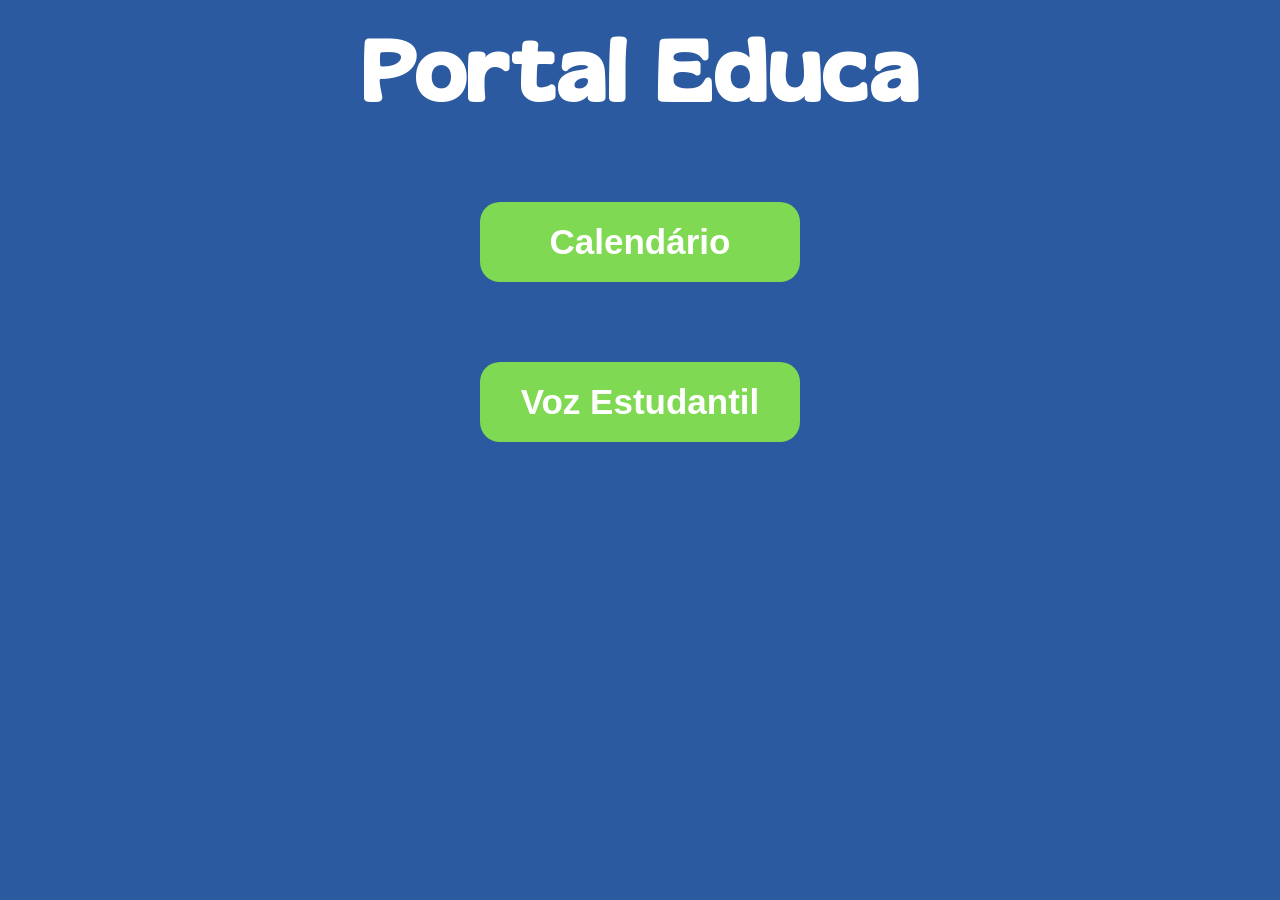
==== index.html @ 66689452 "importei o projeto" ====
<!DOCTYPE html>
<html lang="pt-BR">
<head>
    <meta charset="UTF-8">
    <meta name="viewport" content="width=device-width, initial-scale=1.0">
    <title>Caatinga Start</title>
    <link rel="stylesheet" href="style.css">
    <link rel="shortcut icon" href="imagens/favicon.ico" type="image/x-icon">
</head>
<body>
    <main>
        <h1>Portal Educa</h1>
        <a href="calendario.html"><div><p>Calendário</p></div></a>
        <a href="voz_estudantil.html"><div><p>Voz Estudantil</p></div></a>
    </main>
</body>
</html>
---- style.css ----
@charset "UTF-8";

@font-face {
    font-family: 'Gliker';
    src: url(fontes/gliker-regular.ttf) format(truetype);
    font-weight: normal;
    font-style: normal;
}
body{
    background-color: #2c5aa0;
    margin: 0px;
    padding: 0px;
}
main{
    margin: 0px;
    padding: 0px;
}
main h1{
    margin-top: 20px;
    text-align: center;
    font-family: Gliker;
    color: white;
    letter-spacing: 3px;
    font-size: 85px;
}
div{
    text-align: center;
    background-color: #7fd952;
    padding: 10px;
    margin: 80px auto;
    width: 300px;
    border-radius: 20px;
}
a{
    color: white;
    font-family: Arial, Helvetica, sans-serif;
    font-weight: bold;
    text-decoration: none;
    text-align: center;
    font-size: 35px;
}
p{
    margin: 0px;
    padding: 10px 0px;
}
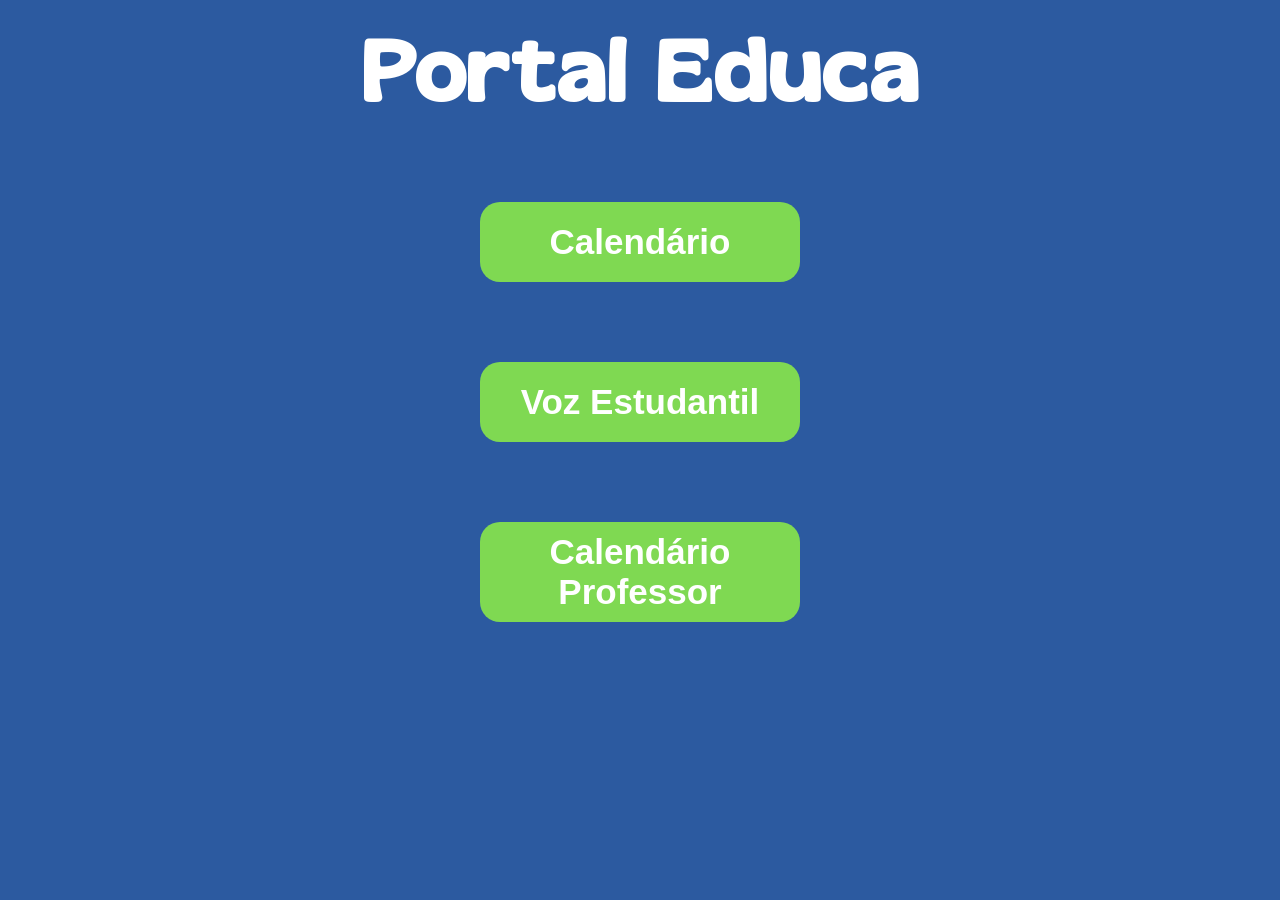
==== commit cd1cc91b: "adicionei a parte do professor" ====
--- a/index.html
+++ b/index.html
@@ -12,6 +12,7 @@
         <h1>Portal Educa</h1>
         <a href="calendario.html"><div><p>Calendário</p></div></a>
         <a href="voz_estudantil.html"><div><p>Voz Estudantil</p></div></a>
+        <a href="professor.html"><div>Calendário Professor</div></a>
     </main>
 </body>
 </html>
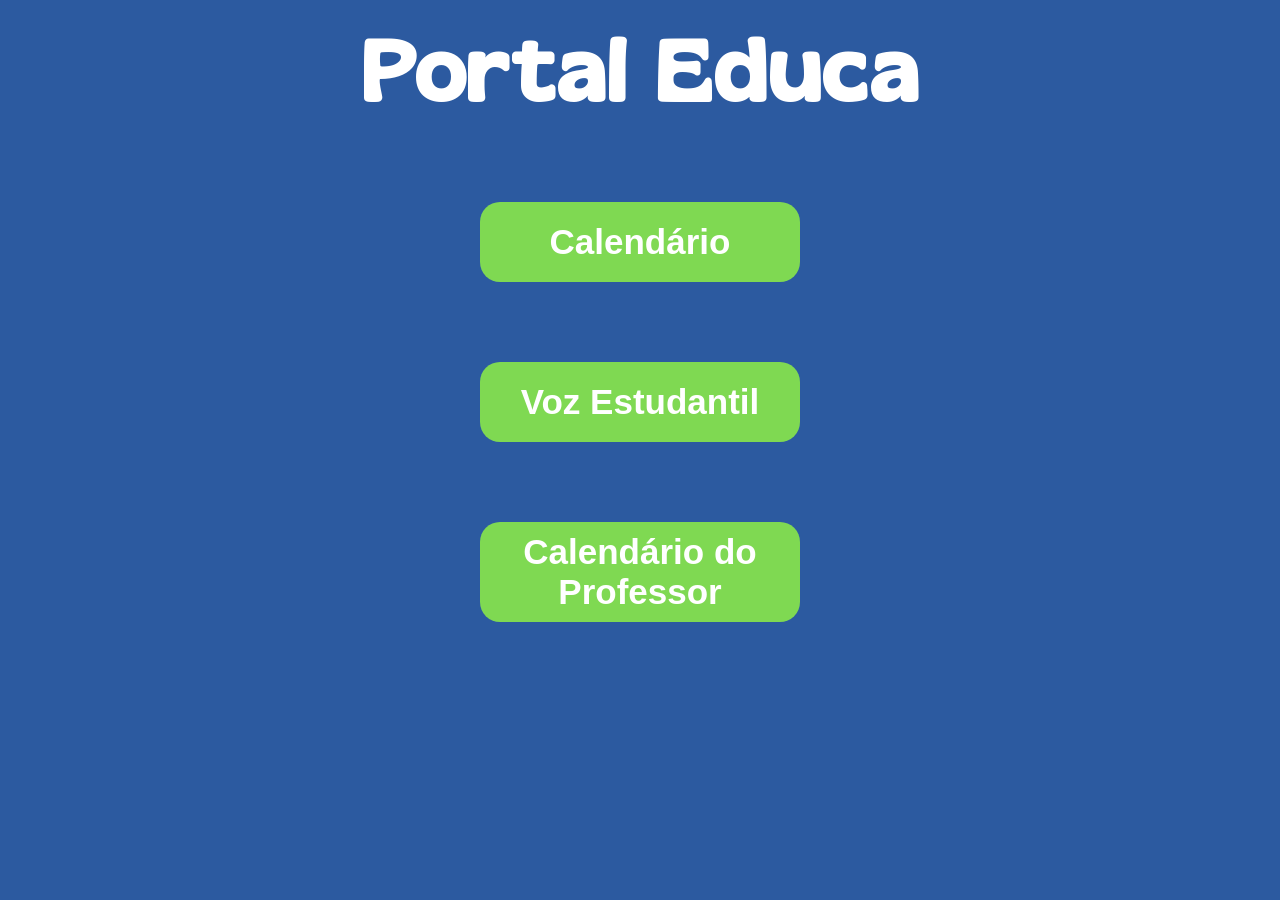
==== commit f7218bc2: "mudei o botão iniciar" ====
--- a/index.html
+++ b/index.html
@@ -3,7 +3,7 @@
 <head>
     <meta charset="UTF-8">
     <meta name="viewport" content="width=device-width, initial-scale=1.0">
-    <title>Caatinga Start</title>
+    <title>Portal Educa</title>
     <link rel="stylesheet" href="style.css">
     <link rel="shortcut icon" href="imagens/favicon.ico" type="image/x-icon">
 </head>
@@ -12,7 +12,7 @@
         <h1>Portal Educa</h1>
         <a href="calendario.html"><div><p>Calendário</p></div></a>
         <a href="voz_estudantil.html"><div><p>Voz Estudantil</p></div></a>
-        <a href="professor.html"><div>Calendário Professor</div></a>
+        <a href="professor.html"><div>Calendário do Professor</div></a>
     </main>
 </body>
 </html>
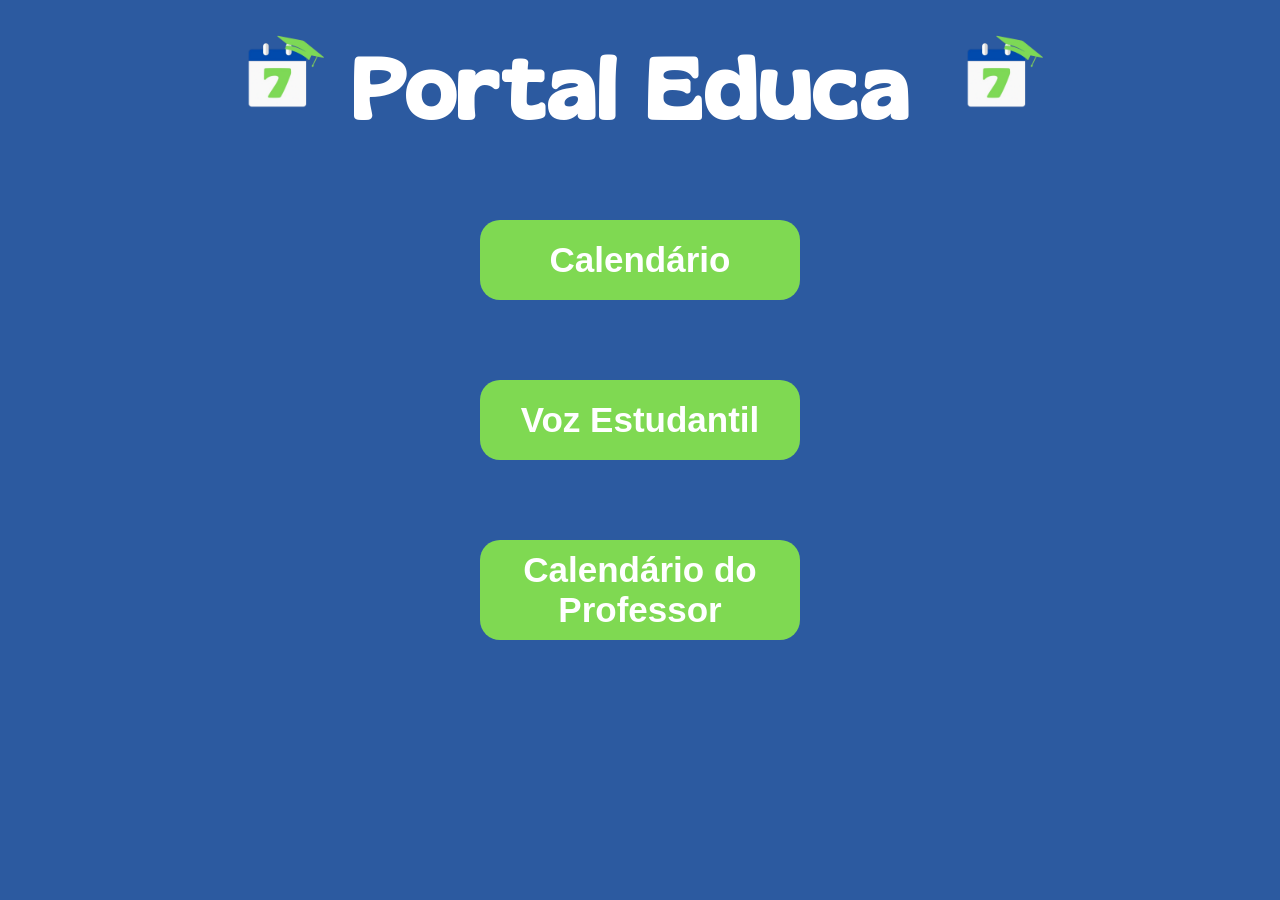
==== commit a0c28c4a: "adicionei as imagens" ====
--- a/index.html
+++ b/index.html
@@ -6,10 +6,20 @@
     <title>Portal Educa</title>
     <link rel="stylesheet" href="style.css">
     <link rel="shortcut icon" href="imagens/favicon.ico" type="image/x-icon">
+    <style>
+        #imagem1{
+            width: 100px;
+            margin-right: 20px;
+        }
+        #imagem2{
+            width: 100px;
+            margin-left: 40px;
+        }
+    </style>
 </head>
 <body>
     <main>
-        <h1>Portal Educa</h1>
+        <h1><img src="imagens/7__3_-removebg-preview.png" alt="" id="imagem1">Portal Educa<img src="imagens/7__3_-removebg-preview.png" alt="" id="imagem2"></h1>
         <a href="calendario.html"><div><p>Calendário</p></div></a>
         <a href="voz_estudantil.html"><div><p>Voz Estudantil</p></div></a>
         <a href="professor.html"><div>Calendário do Professor</div></a>
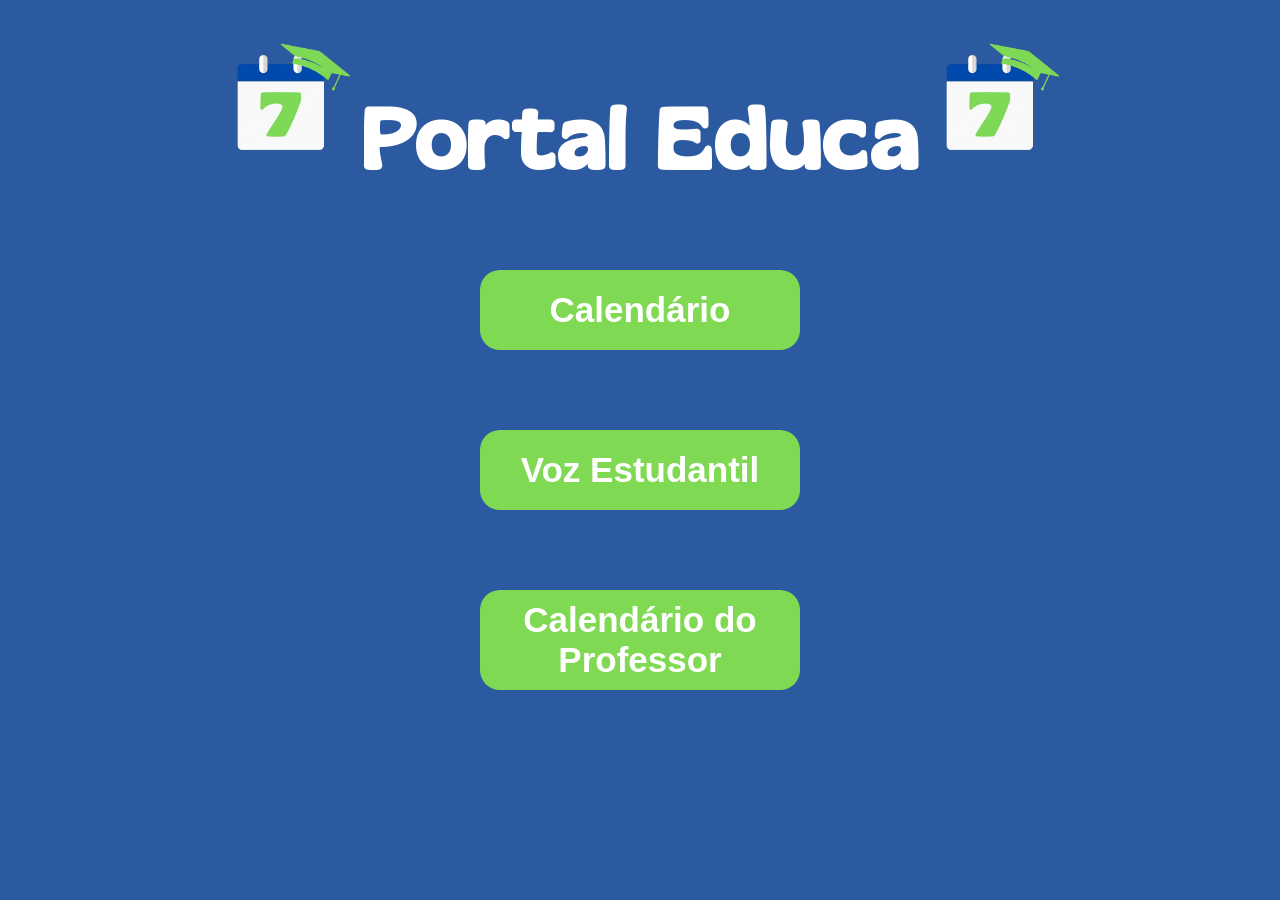
==== commit bf31cfe9: "adicionei as imagens" ====
--- a/index.html
+++ b/index.html
@@ -8,18 +8,16 @@
     <link rel="shortcut icon" href="imagens/favicon.ico" type="image/x-icon">
     <style>
         #imagem1{
-            width: 100px;
-            margin-right: 20px;
+            width: 150px;
         }
         #imagem2{
-            width: 100px;
-            margin-left: 40px;
+            width: 150px;
         }
     </style>
 </head>
 <body>
     <main>
-        <h1><img src="imagens/7__3_-removebg-preview.png" alt="" id="imagem1">Portal Educa<img src="imagens/7__3_-removebg-preview.png" alt="" id="imagem2"></h1>
+        <h1><img src="imagens/7__3_-removebg-preview.png" alt="Logo Esquerda" id="imagem1">Portal Educa<img src="imagens/7__3_-removebg-preview.png" alt="Logo Direita" id="imagem2"></h1>
         <a href="calendario.html"><div><p>Calendário</p></div></a>
         <a href="voz_estudantil.html"><div><p>Voz Estudantil</p></div></a>
         <a href="professor.html"><div>Calendário do Professor</div></a>
